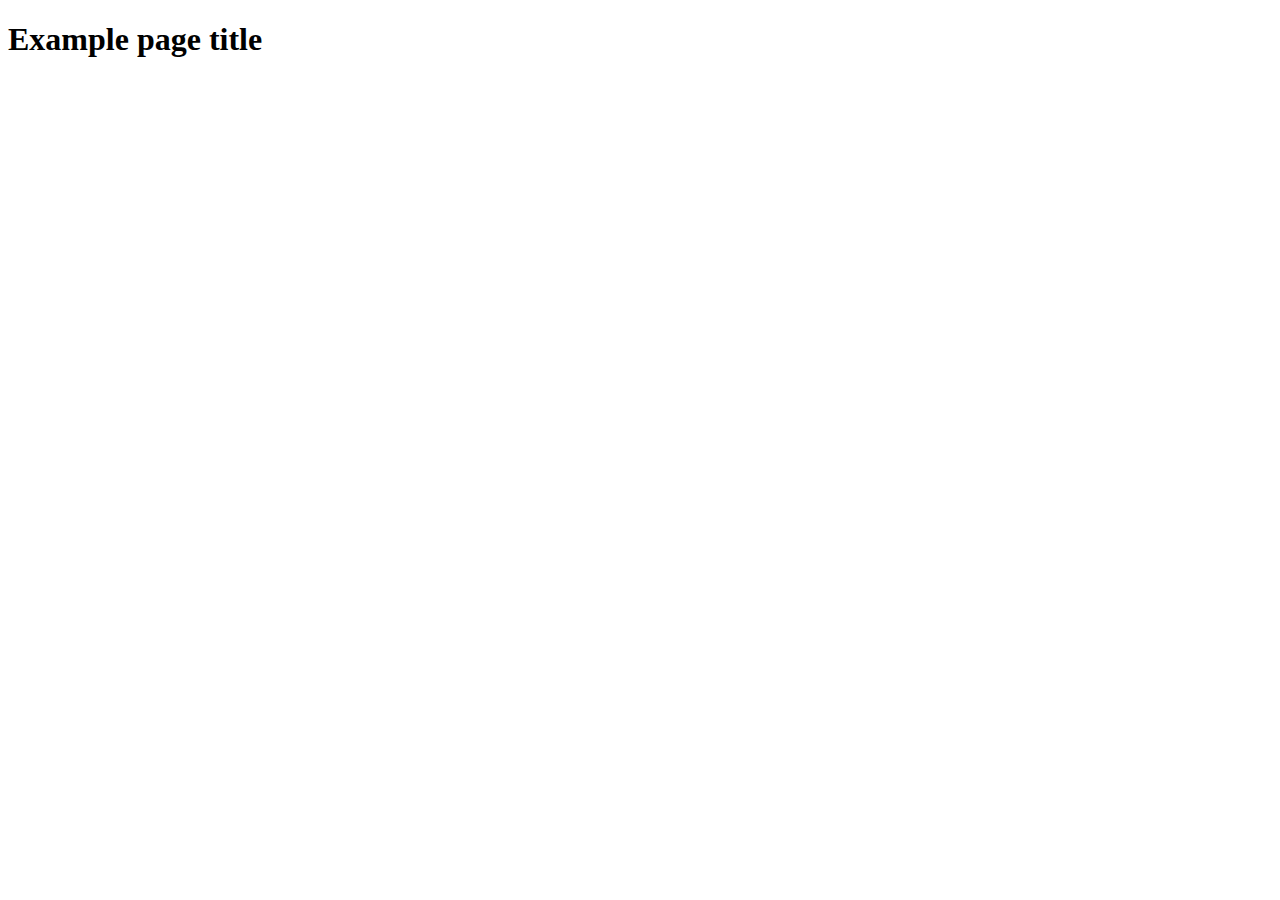
==== index.html @ f73944e0 "Deploying to gh-pages from @ Yevheniia-narizhna/goit-js-hw-11@be62e194e3c7159f55b6b7d29eef22990d36b5" ====
<!DOCTYPE html>
<html lang="en">
  <head>
    <meta charset="UTF-8" />
    <link rel="icon" type="image/svg+xml" href="/favicon.svg" />
    <meta name="viewport" content="width=device-width, initial-scale=1.0" />
    <title>Task-11</title>
    
    <script type="module" crossorigin src="/goit-js-hw-11/commonHelpers.js"></script>
    <link rel="stylesheet" href="/goit-js-hw-11/assets/index-10c40100.css">
  </head>
  <body>
    <section>
      <h1>Example page title</h1>
      <!-- Path to images as from index.html file -->
      <img src="/goit-js-hw-11/assets/javascript-8dac5379.svg" alt="" />
    </section>

    
  </body>
</html>
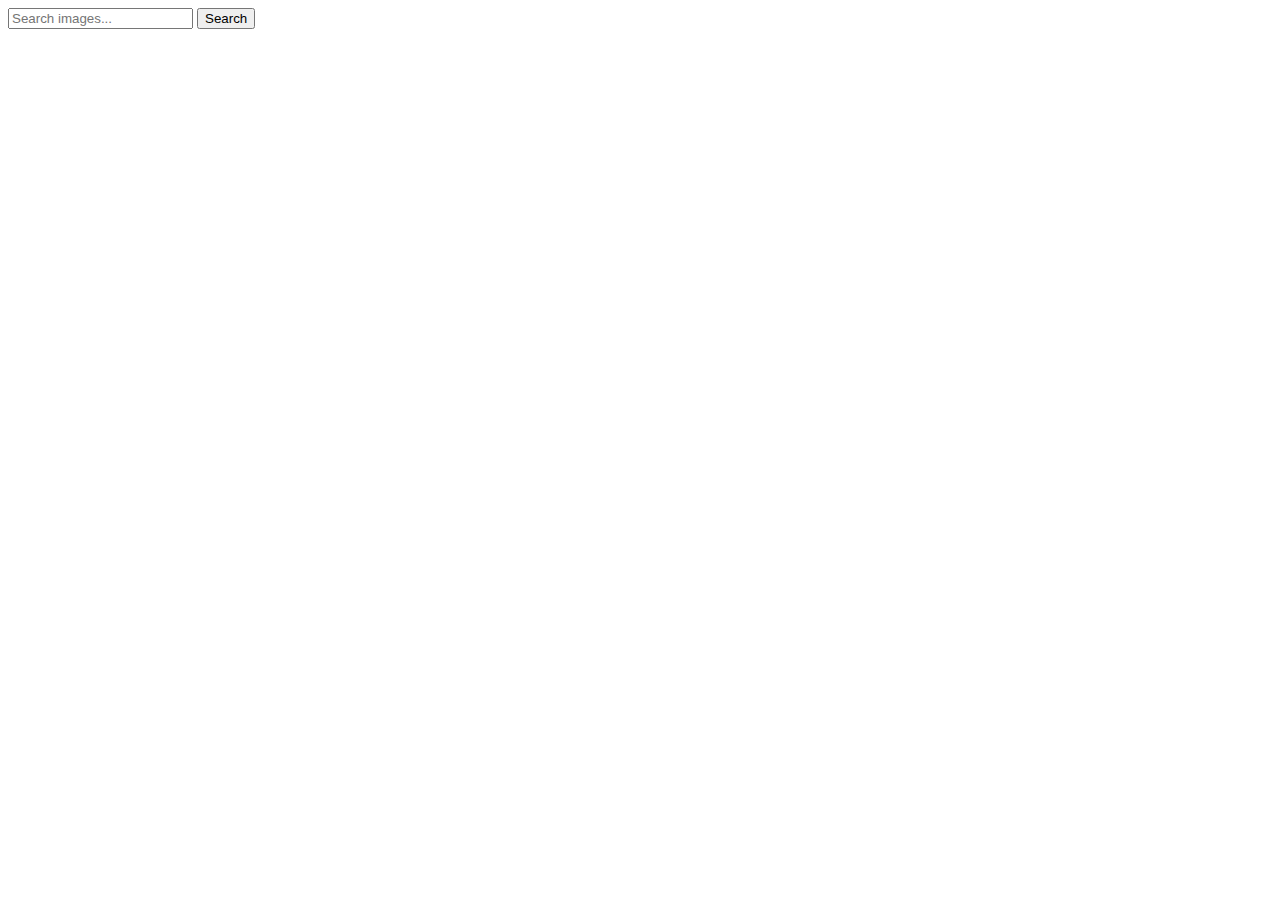
==== commit 64729f07: "Deploying to gh-pages from @ Yevheniia-narizhna/goit-js-hw-11@5494751e402914133c442cee41f5fecb7e9f42" ====
--- a/index.html
+++ b/index.html
@@ -7,13 +7,20 @@
     <title>Task-11</title>
     
     <script type="module" crossorigin src="/goit-js-hw-11/commonHelpers.js"></script>
-    <link rel="stylesheet" href="/goit-js-hw-11/assets/index-10c40100.css">
+    <link rel="modulepreload" crossorigin href="/goit-js-hw-11/assets/vendor-0fc460d7.js">
+    <link rel="stylesheet" href="/goit-js-hw-11/assets/vendor-4b066c51.css">
+    <link rel="stylesheet" href="/goit-js-hw-11/assets/index-a8497c93.css">
   </head>
   <body>
     <section>
-      <h1>Example page title</h1>
-      <!-- Path to images as from index.html file -->
-      <img src="/goit-js-hw-11/assets/javascript-8dac5379.svg" alt="" />
+      <form class="form">
+        <input type="text" name="text" placeholder="Search images..." />
+        <button type="submit">Search</button>
+      </form>
+
+      <div class="loader"></div>
+
+      <ul class="gallery"></ul>
     </section>
 
     
